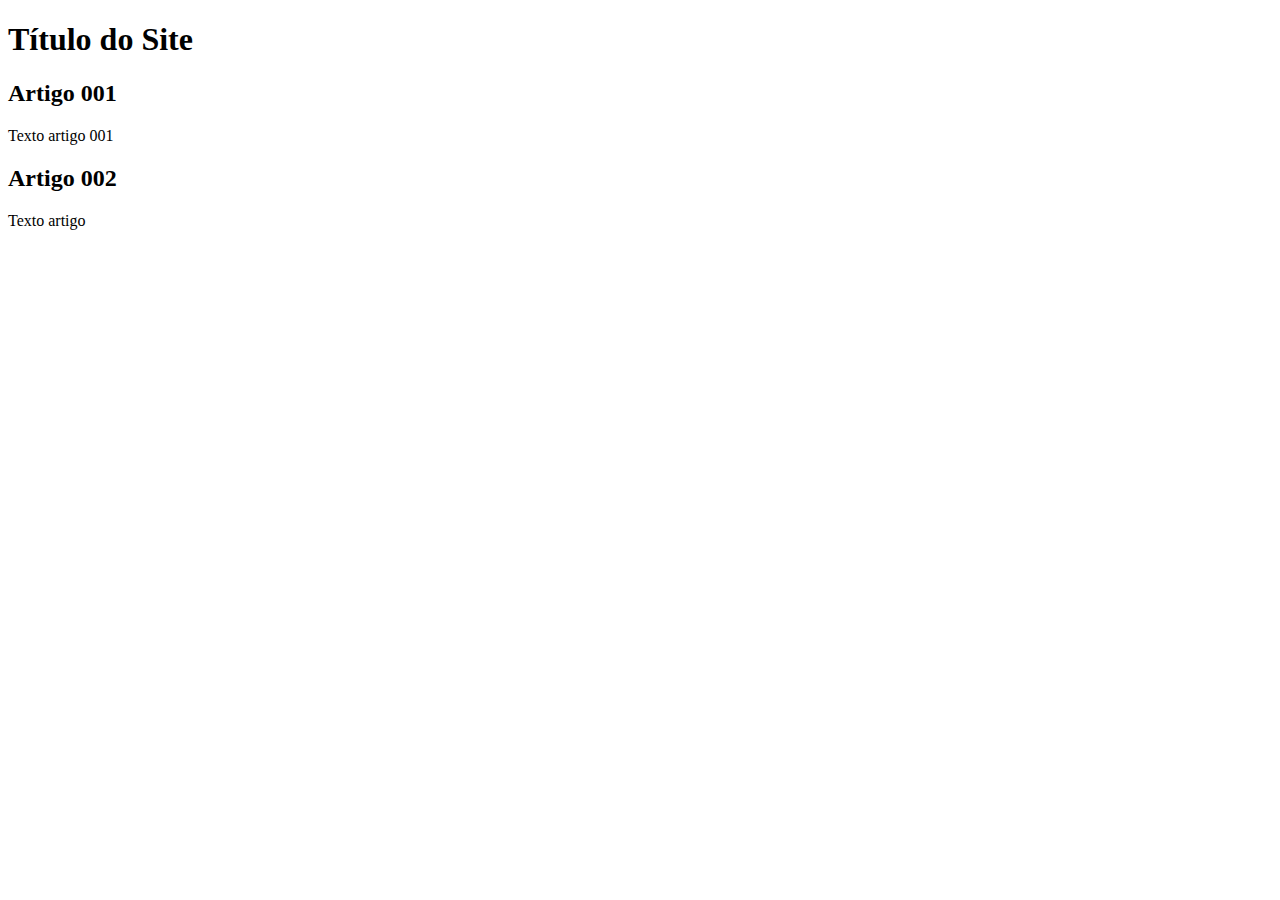
==== index.html @ 0d6e17ad "add Index" ====
<!DOCTYPE html>
<html lang="pt-br">
<head>
    <meta charset="UTF-8">
    <meta name="viewport" content="width=device-width, initial-scale=1.0">
    <title>Título do Site</title>
</head>
<body>
    <main>
        <header>
            <h1>Título do Site</h1>
        </header>
        <article> 
            <h2>Artigo 001</h2>
            <p>Texto artigo 001</p>
        </article>
        <article>
            <h2>Artigo 002</h2>
            <p>Texto artigo</p>
        </article>
    </main>
</body>
</html>
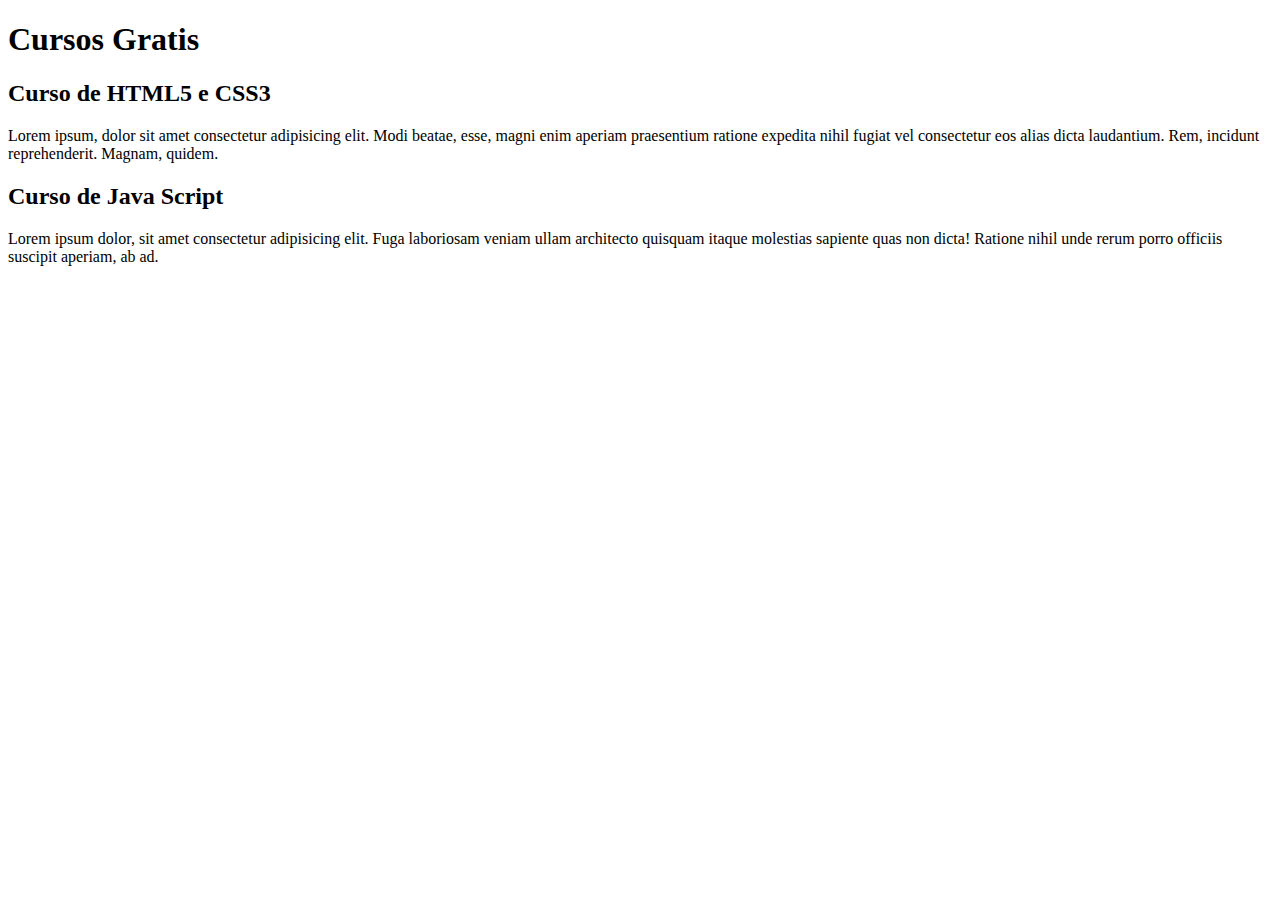
==== commit bf44c692: "comecei a escrever o conteudo" ====
--- a/index.html
+++ b/index.html
@@ -3,20 +3,20 @@
 <head>
     <meta charset="UTF-8">
     <meta name="viewport" content="width=device-width, initial-scale=1.0">
-    <title>Título do Site</title>
+    <title>Titulo do Site</title>
 </head>
 <body>
     <main>
         <header>
-            <h1>Título do Site</h1>
+            <h1>Cursos Gratis</h1>
         </header>
         <article> 
-            <h2>Artigo 001</h2>
-            <p>Texto artigo 001</p>
+            <h2>Curso de HTML5 e CSS3</h2>
+            <p>Lorem ipsum, dolor sit amet consectetur adipisicing elit. Modi beatae, esse, magni enim aperiam praesentium ratione expedita nihil fugiat vel consectetur eos alias dicta laudantium. Rem, incidunt reprehenderit. Magnam, quidem.</p>
         </article>
         <article>
-            <h2>Artigo 002</h2>
-            <p>Texto artigo</p>
+            <h2>Curso de Java Script</h2>
+            <p>Lorem ipsum dolor, sit amet consectetur adipisicing elit. Fuga laboriosam veniam ullam architecto quisquam itaque molestias sapiente quas non dicta! Ratione nihil unde rerum porro officiis suscipit aperiam, ab ad.</p>
         </article>
     </main>
 </body>
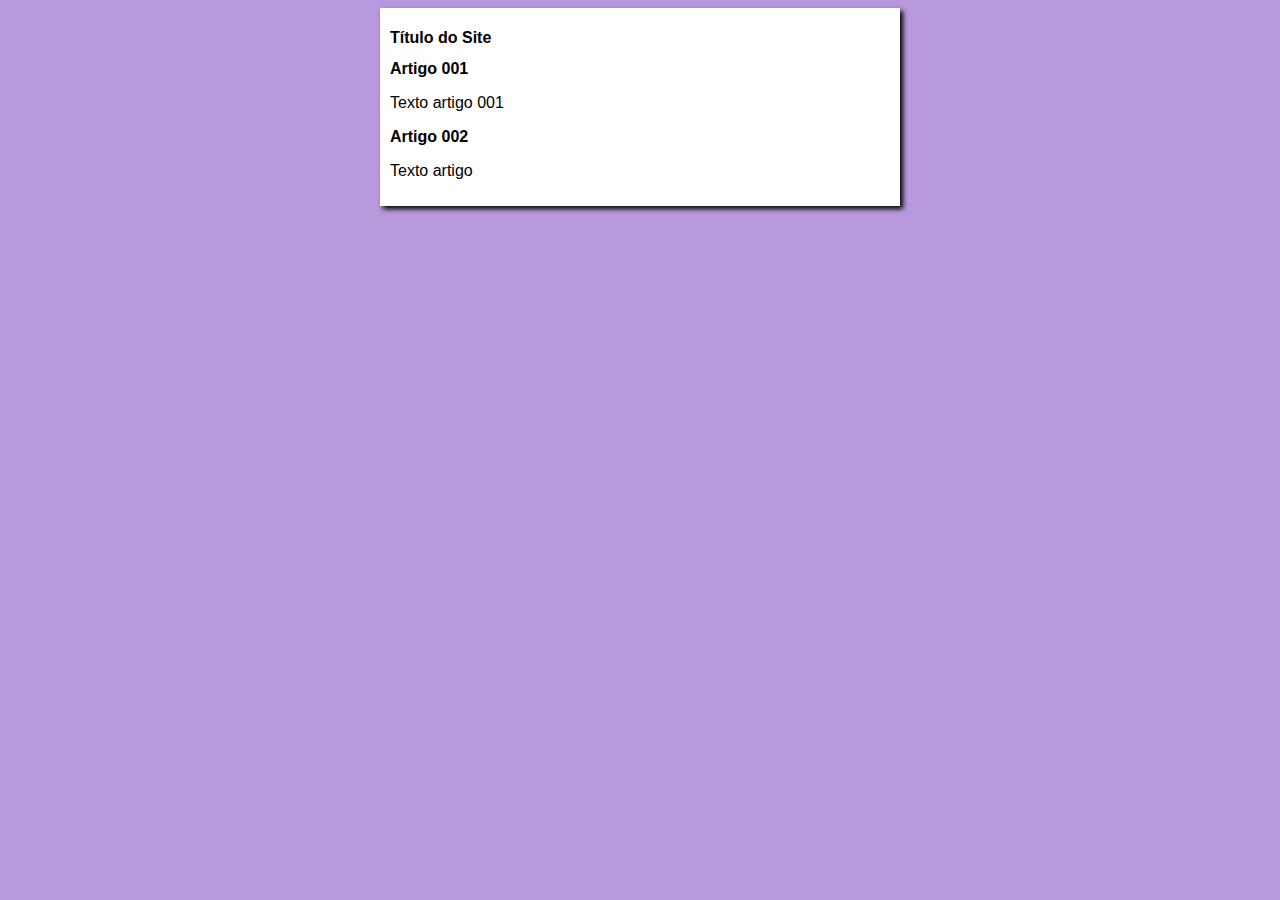
==== commit 11f6da9f: "inicio do design" ====
--- a/index.html
+++ b/index.html
@@ -3,20 +3,21 @@
 <head>
     <meta charset="UTF-8">
     <meta name="viewport" content="width=device-width, initial-scale=1.0">
-    <title>Titulo do Site</title>
+    <title>Título do Site</title>
+    <link rel="stylesheet" href="estilos/style.css">
 </head>
 <body>
     <main>
         <header>
-            <h1>Cursos Gratis</h1>
+            <h1>Título do Site</h1>
         </header>
         <article> 
-            <h2>Curso de HTML5 e CSS3</h2>
-            <p>Lorem ipsum, dolor sit amet consectetur adipisicing elit. Modi beatae, esse, magni enim aperiam praesentium ratione expedita nihil fugiat vel consectetur eos alias dicta laudantium. Rem, incidunt reprehenderit. Magnam, quidem.</p>
+            <h2>Artigo 001</h2>
+            <p>Texto artigo 001</p>
         </article>
         <article>
-            <h2>Curso de Java Script</h2>
-            <p>Lorem ipsum dolor, sit amet consectetur adipisicing elit. Fuga laboriosam veniam ullam architecto quisquam itaque molestias sapiente quas non dicta! Ratione nihil unde rerum porro officiis suscipit aperiam, ab ad.</p>
+            <h2>Artigo 002</h2>
+            <p>Texto artigo</p>
         </article>
     </main>
 </body>
--- a/estilos/style.css
+++ b/estilos/style.css
@@ -0,0 +1,18 @@
+* {
+    font-family: Arial, Helvetica, sans-serif;
+    font-size: 16px;
+
+}
+
+body {
+    background-color:rgb(185, 153, 221);
+}
+
+main {
+
+    background-color: white;
+    width: 500px;
+    margin:auto;
+    padding: 10px;
+    box-shadow: 3px 3px 5px black;
+}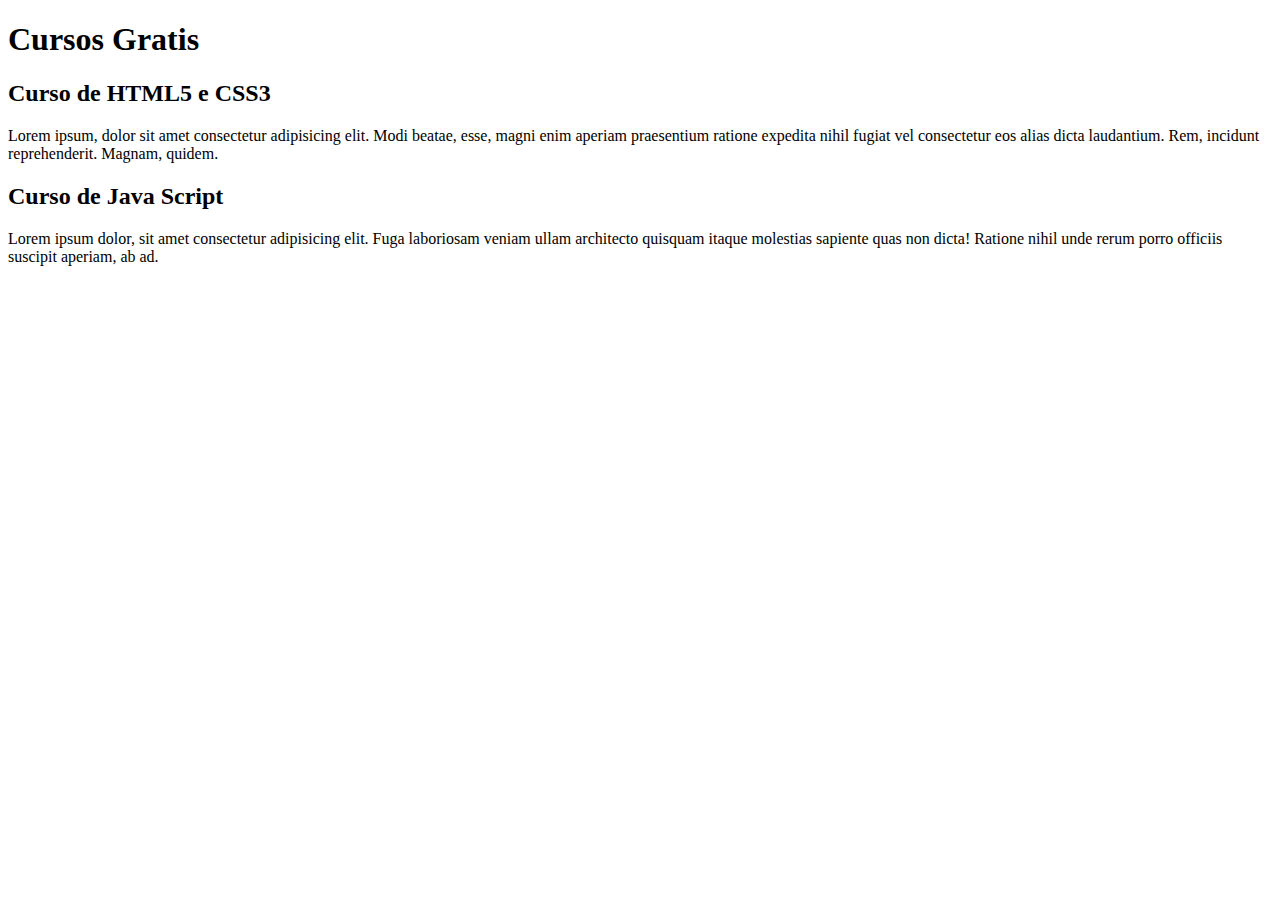
==== commit 8ef31631: "Update index.html" ====
--- a/index.html
+++ b/index.html
@@ -3,21 +3,20 @@
 <head>
     <meta charset="UTF-8">
     <meta name="viewport" content="width=device-width, initial-scale=1.0">
-    <title>Título do Site</title>
-    <link rel="stylesheet" href="estilos/style.css">
+    <title>Site CursoeVideo</title>
 </head>
 <body>
     <main>
         <header>
-            <h1>Título do Site</h1>
+            <h1>Cursos Gratis</h1>
         </header>
         <article> 
-            <h2>Artigo 001</h2>
-            <p>Texto artigo 001</p>
+            <h2>Curso de HTML5 e CSS3</h2>
+            <p>Lorem ipsum, dolor sit amet consectetur adipisicing elit. Modi beatae, esse, magni enim aperiam praesentium ratione expedita nihil fugiat vel consectetur eos alias dicta laudantium. Rem, incidunt reprehenderit. Magnam, quidem.</p>
         </article>
         <article>
-            <h2>Artigo 002</h2>
-            <p>Texto artigo</p>
+            <h2>Curso de Java Script</h2>
+            <p>Lorem ipsum dolor, sit amet consectetur adipisicing elit. Fuga laboriosam veniam ullam architecto quisquam itaque molestias sapiente quas non dicta! Ratione nihil unde rerum porro officiis suscipit aperiam, ab ad.</p>
         </article>
     </main>
 </body>
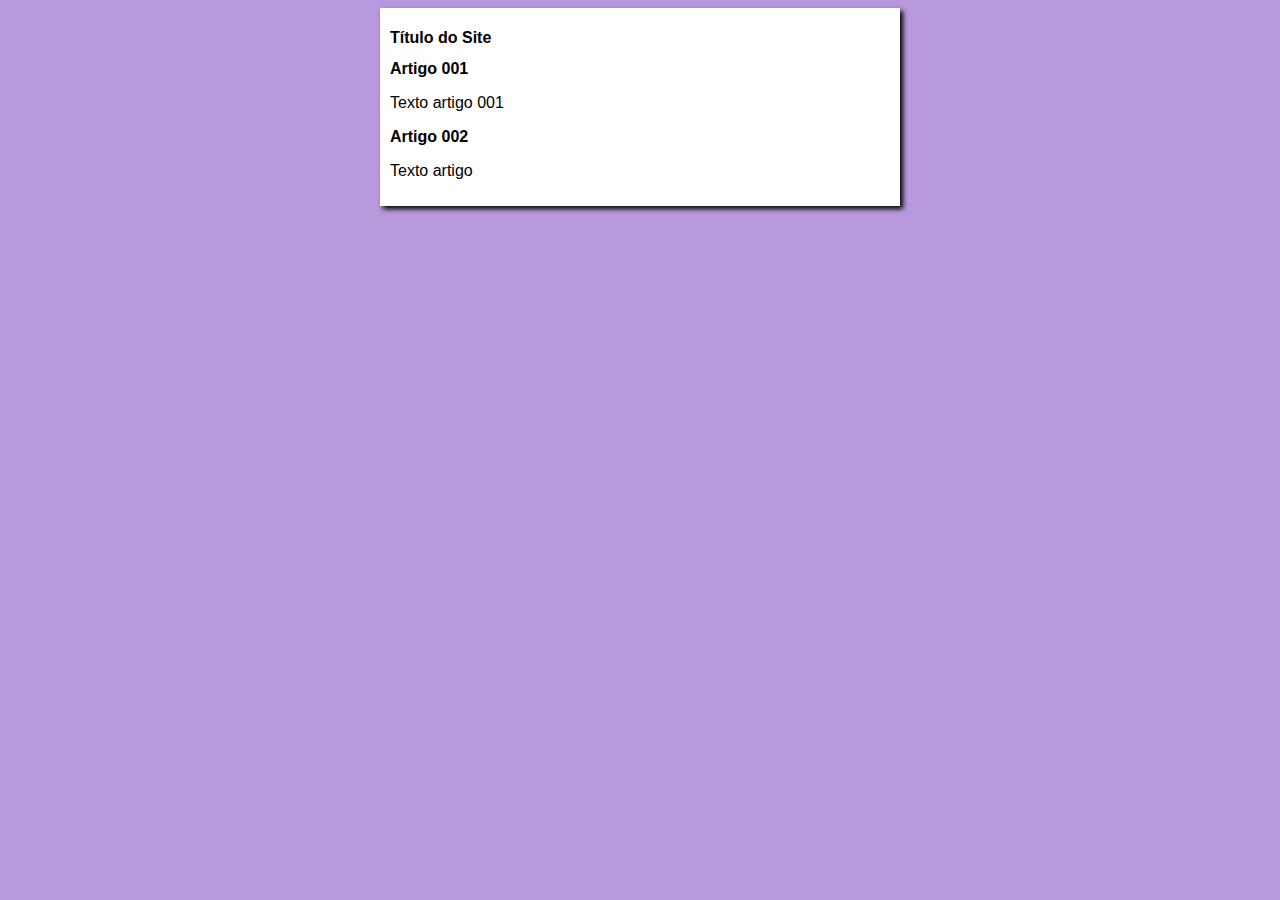
==== commit 7f564747: "Update index.html" ====
--- a/index.html
+++ b/index.html
@@ -3,20 +3,21 @@
 <head>
     <meta charset="UTF-8">
     <meta name="viewport" content="width=device-width, initial-scale=1.0">
-    <title>Site CursoeVideo</title>
+    <title>Curso em Video</title>
+    <link rel="stylesheet" href="estilos/style.css">
 </head>
 <body>
     <main>
         <header>
-            <h1>Cursos Gratis</h1>
+            <h1>Título do Site</h1>
         </header>
         <article> 
-            <h2>Curso de HTML5 e CSS3</h2>
-            <p>Lorem ipsum, dolor sit amet consectetur adipisicing elit. Modi beatae, esse, magni enim aperiam praesentium ratione expedita nihil fugiat vel consectetur eos alias dicta laudantium. Rem, incidunt reprehenderit. Magnam, quidem.</p>
+            <h2>Artigo 001</h2>
+            <p>Texto artigo 001</p>
         </article>
         <article>
-            <h2>Curso de Java Script</h2>
-            <p>Lorem ipsum dolor, sit amet consectetur adipisicing elit. Fuga laboriosam veniam ullam architecto quisquam itaque molestias sapiente quas non dicta! Ratione nihil unde rerum porro officiis suscipit aperiam, ab ad.</p>
+            <h2>Artigo 002</h2>
+            <p>Texto artigo</p>
         </article>
     </main>
 </body>
--- a/estilos/style.css
+++ b/estilos/style.css
@@ -0,0 +1,18 @@
+* {
+    font-family: Arial, Helvetica, sans-serif;
+    font-size: 16px;
+
+}
+
+body {
+    background-color:rgb(185, 153, 221);
+}
+
+main {
+
+    background-color: white;
+    width: 500px;
+    margin:auto;
+    padding: 10px;
+    box-shadow: 3px 3px 5px black;
+}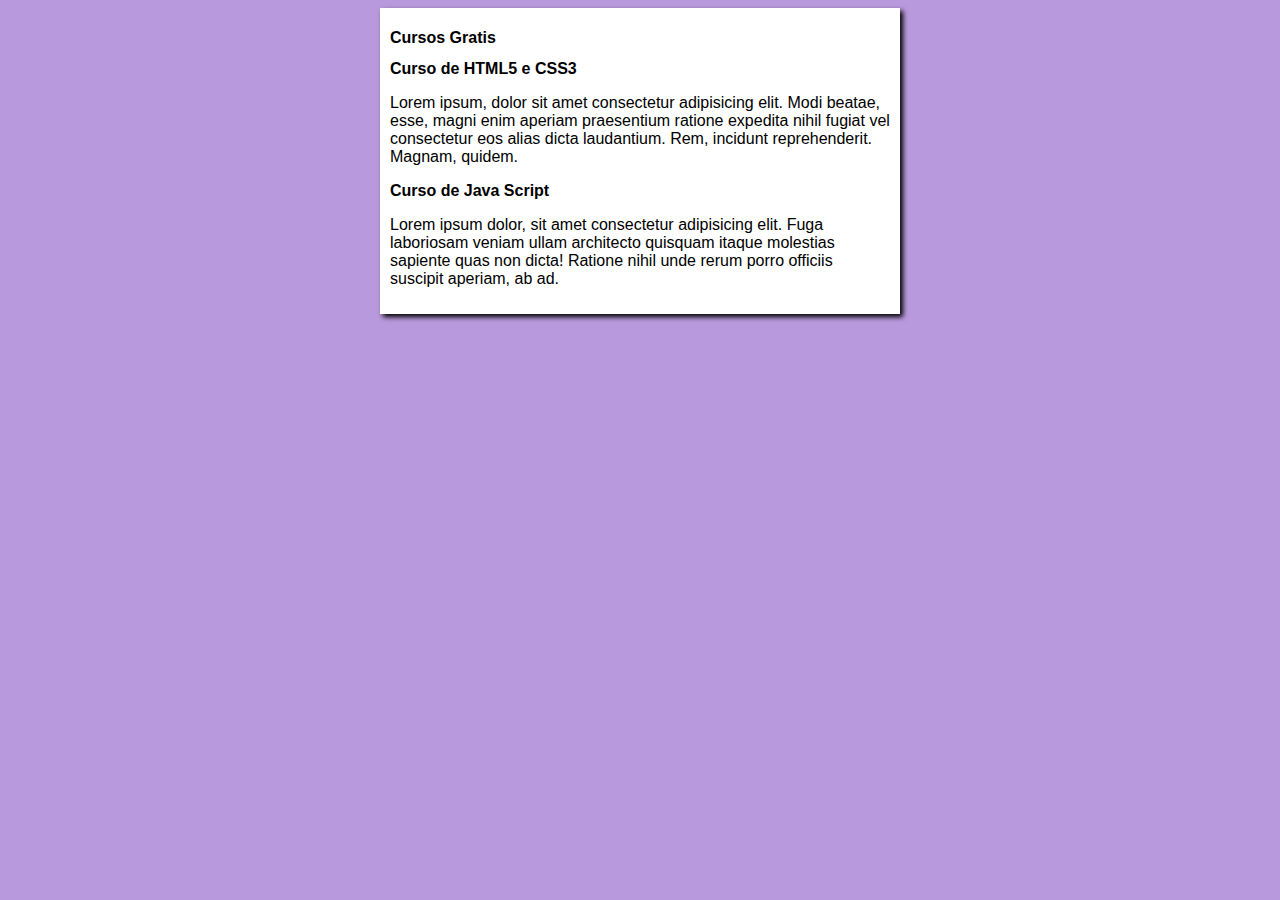
==== commit 3d14eef0: "Merge branch 'design'" ====
--- a/index.html
+++ b/index.html
@@ -9,15 +9,15 @@
 <body>
     <main>
         <header>
-            <h1>Título do Site</h1>
+            <h1>Cursos Gratis</h1>
         </header>
         <article> 
-            <h2>Artigo 001</h2>
-            <p>Texto artigo 001</p>
+            <h2>Curso de HTML5 e CSS3</h2>
+            <p>Lorem ipsum, dolor sit amet consectetur adipisicing elit. Modi beatae, esse, magni enim aperiam praesentium ratione expedita nihil fugiat vel consectetur eos alias dicta laudantium. Rem, incidunt reprehenderit. Magnam, quidem.</p>
         </article>
         <article>
-            <h2>Artigo 002</h2>
-            <p>Texto artigo</p>
+            <h2>Curso de Java Script</h2>
+            <p>Lorem ipsum dolor, sit amet consectetur adipisicing elit. Fuga laboriosam veniam ullam architecto quisquam itaque molestias sapiente quas non dicta! Ratione nihil unde rerum porro officiis suscipit aperiam, ab ad.</p>
         </article>
     </main>
 </body>
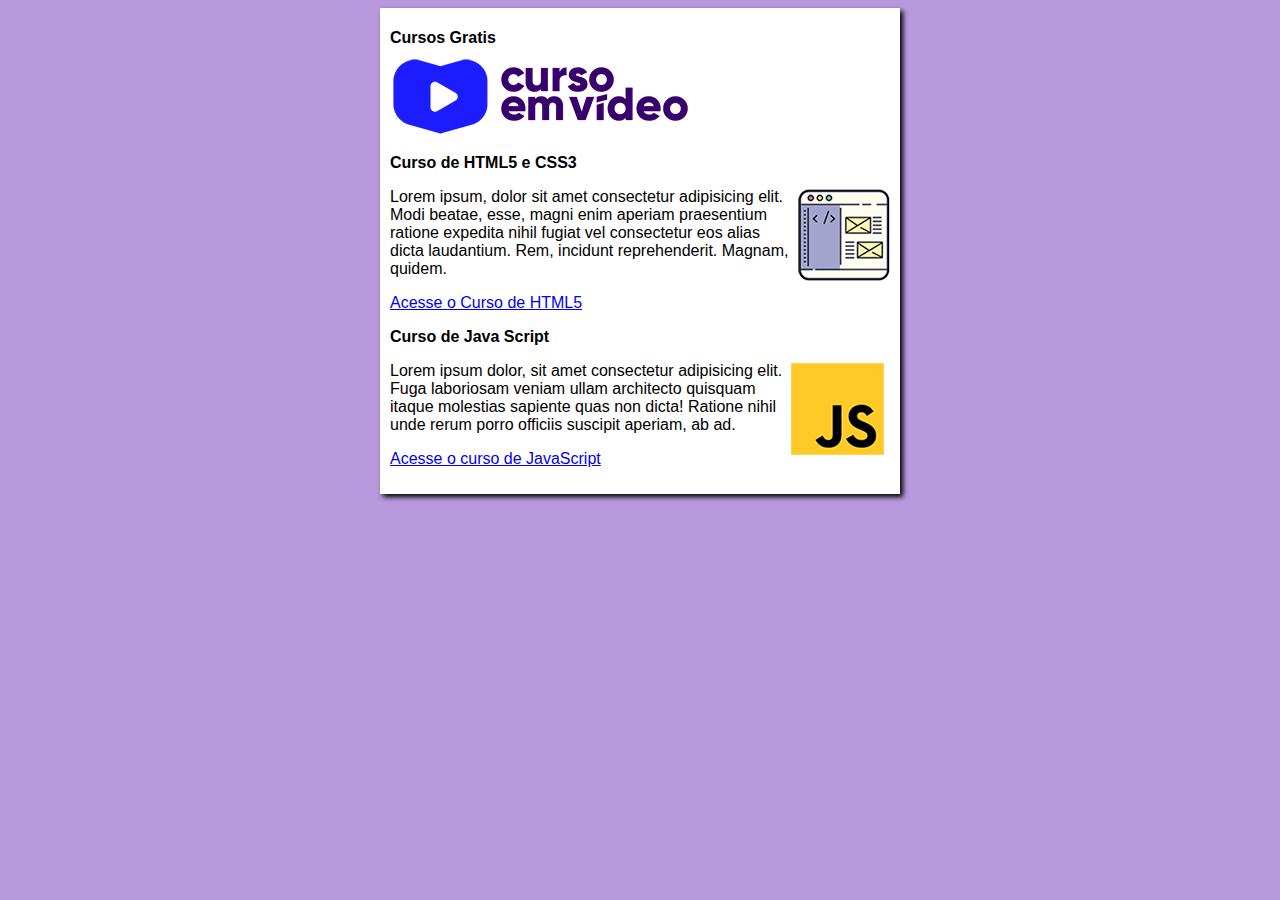
==== commit f66c0d5e: "Criei o site" ====
--- a/index.html
+++ b/index.html
@@ -10,14 +10,19 @@
     <main>
         <header>
             <h1>Cursos Gratis</h1>
+            <img src="imagens/curso-em-video-cor.png" alt="Curso em Video">
         </header>
         <article> 
             <h2>Curso de HTML5 e CSS3</h2>
+            <img class="lado" src="imagens/curso-html-css.png" alt="Curso de HTML e CSS3">
             <p>Lorem ipsum, dolor sit amet consectetur adipisicing elit. Modi beatae, esse, magni enim aperiam praesentium ratione expedita nihil fugiat vel consectetur eos alias dicta laudantium. Rem, incidunt reprehenderit. Magnam, quidem.</p>
+            <p><a href="curso-html.html">Acesse o Curso de HTML5</a></p>
         </article>
         <article>
             <h2>Curso de Java Script</h2>
+            <img class="lado" src="imagens/curso-javascript.png" alt="Curso JavaScript">
             <p>Lorem ipsum dolor, sit amet consectetur adipisicing elit. Fuga laboriosam veniam ullam architecto quisquam itaque molestias sapiente quas non dicta! Ratione nihil unde rerum porro officiis suscipit aperiam, ab ad.</p>
+            <p><a href="curso-js.html">Acesse o curso de JavaScript</a></p>
         </article>
     </main>
 </body>
--- a/estilos/style.css
+++ b/estilos/style.css
@@ -8,6 +8,10 @@
     background-color:rgb(185, 153, 221);
 }
 
+img.lado {
+    float: right;
+}
+
 main {
 
     background-color: white;
